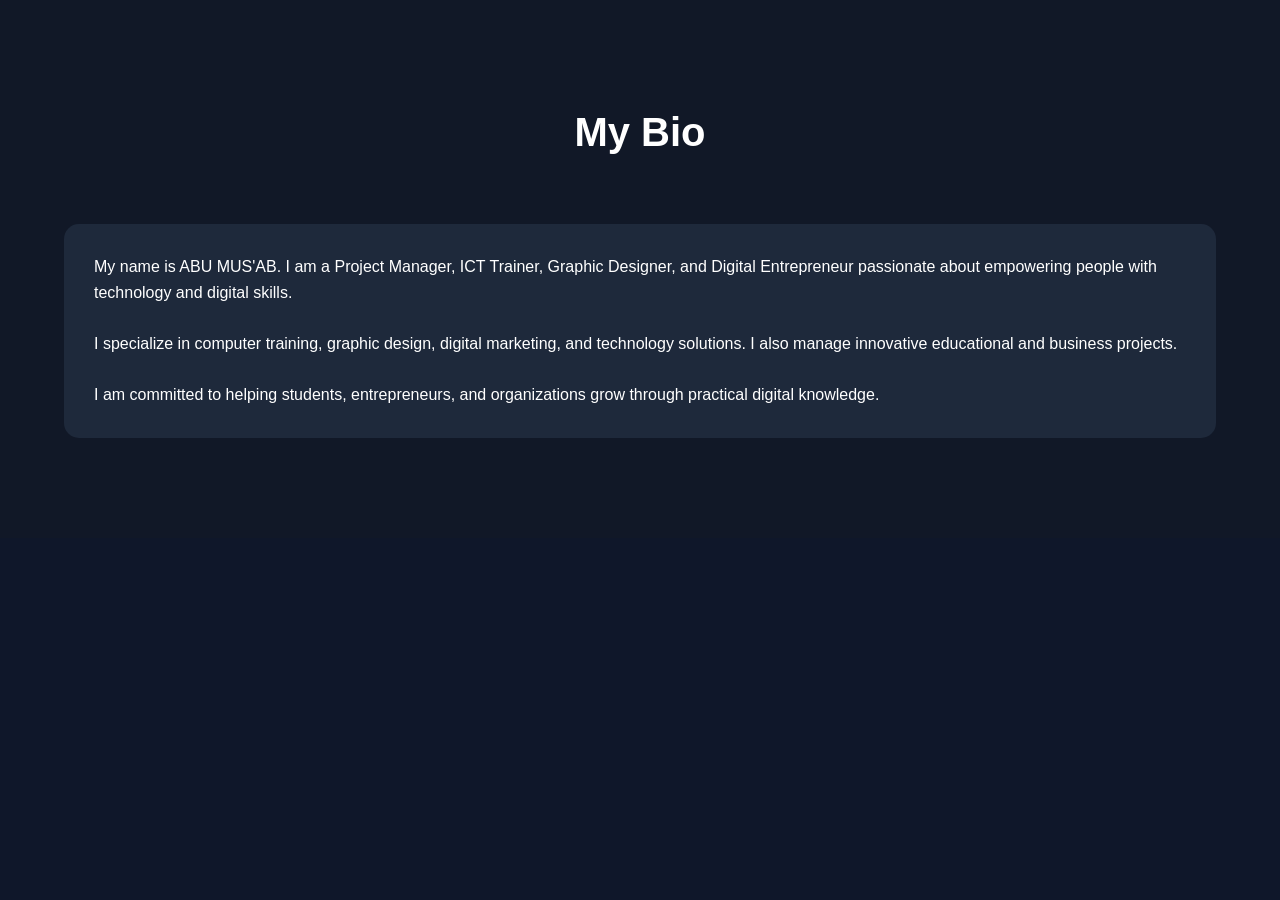
==== bio.html @ ad99062e "Add files via upload" ====
<!-- =========================
FILE: bio.html
========================= -->

<!DOCTYPE html>
<html lang="en">
<head>
  <meta charset="UTF-8">
  <meta name="viewport" content="width=device-width, initial-scale=1.0">
  <title>My Bio</title>
  <link rel="stylesheet" href="style.css">
</head>

<body>

  <section class="services">
    <div class="container">

      <div class="section-title">
        <h2>My Bio</h2>
      </div>

      <div class="service-card">
        <p>
          My name is ABU MUS'AB. I am a Project Manager,
          ICT Trainer, Graphic Designer, and Digital Entrepreneur
          passionate about empowering people with technology and digital skills.
        </p>

        <br>

        <p>
          I specialize in computer training, graphic design,
          digital marketing, and technology solutions.
          I also manage innovative educational and business projects.
        </p>

        <br>

        <p>
          I am committed to helping students, entrepreneurs,
          and organizations grow through practical digital knowledge.
        </p>
      </div>

    </div>
  </section>

</body>
</html>
---- style.css ----
*{
  margin:0;
  padding:0;
  box-sizing:border-box;
}

body{
  font-family:'Poppins', sans-serif;
  background:#0f172a;
  color:#fff;
  line-height:1.6;
}

.container{
  width:90%;
  max-width:1200px;
  margin:auto;
}

.header{
  position:sticky;
  top:0;
  z-index:1000;
  background:#0b1120;
  border-bottom:1px solid rgba(255,255,255,0.1);
}

.nav-container{
  display:flex;
  justify-content:space-between;
  align-items:center;
  padding:20px 0;
}

.logo{
  font-size:1.5rem;
  color:#38bdf8;
}

.nav-links{
  display:flex;
  list-style:none;
  gap:20px;
}

.nav-links a{
  text-decoration:none;
  color:#fff;
  transition:0.3s;
}

.nav-links a:hover{
  color:#38bdf8;
}

.menu-btn{
  display:none;
  font-size:1.8rem;
  cursor:pointer;
}

/* HERO */
.hero{
  min-height:90vh;
  display:flex;
  align-items:center;
}

.hero-content{
  display:grid;
  grid-template-columns:1fr 1fr;
  gap:50px;
  align-items:center;
}

.hero-text h2{
  color:#38bdf8;
  margin-bottom:10px;
}

.hero-text h1{
  font-size:4rem;
  margin-bottom:20px;
}

.tagline{
  font-size:1.3rem;
  font-weight:500;
  color:#cbd5e1;
  margin-bottom:20px;
}

.hero-description{
  margin-bottom:30px;
  color:#94a3b8;
}

.hero-buttons{
  display:flex;
  gap:15px;
  flex-wrap:wrap;
}

.btn{
  padding:12px 25px;
  border-radius:8px;
  text-decoration:none;
  font-weight:600;
  transition:0.3s;
}

.primary-btn{
  background:#38bdf8;
  color:#000;
}

.primary-btn:hover{
  transform:translateY(-3px);
}

.secondary-btn{
  border:2px solid #38bdf8;
  color:#38bdf8;
}

.secondary-btn:hover{
  background:#38bdf8;
  color:#000;
}

.hero-image{
  display:flex;
  justify-content:center;
}

.image-box{
  width:350px;
  height:350px;
  border-radius:20px;
  overflow:hidden;
  border:4px solid #38bdf8;
  box-shadow:0 0 30px rgba(56,189,248,0.4);
}

.image-box img{
  width:100%;
  height:100%;
  object-fit:cover;
}

/* SERVICES */
.services{
  padding:100px 0;
  background:#111827;
}

.section-title{
  text-align:center;
  margin-bottom:60px;
}

.section-title h2{
  font-size:2.5rem;
  margin-bottom:10px;
}

.section-title p{
  color:#94a3b8;
}

.service-grid{
  display:grid;
  grid-template-columns:repeat(auto-fit, minmax(250px,1fr));
  gap:25px;
}

.service-card{
  background:#1e293b;
  padding:30px;
  border-radius:15px;
  transition:0.3s;
}

.service-card:hover{
  transform:translateY(-10px);
  border:1px solid #38bdf8;
}

.service-card h3{
  margin-bottom:15px;
  color:#38bdf8;
}

/* CTA */
.cta{
  padding:100px 0;
  text-align:center;
}

.cta-content h2{
  font-size:2.5rem;
  margin-bottom:20px;
}

.cta-content p{
  margin-bottom:30px;
  color:#cbd5e1;
}

/* FOOTER */
.footer{
  background:#020617;
  padding:40px 0;
  text-align:center;
}

.footer h3{
  margin-bottom:15px;
  color:#38bdf8;
}

.footer p{
  margin-bottom:10px;
  color:#94a3b8;
}

/* RESPONSIVE */
@media(max-width:900px){

  .hero-content{
    grid-template-columns:1fr;
    text-align:center;
  }

  .hero-buttons{
    justify-content:center;
  }

  .hero-text h1{
    font-size:3rem;
  }

  .nav-links{
    position:absolute;
    top:80px;
    right:-100%;
    flex-direction:column;
    background:#0b1120;
    width:250px;
    padding:20px;
    transition:0.3s;
  }

  .nav-links.active{
    right:20px;
  }

  .menu-btn{
    display:block;
  }

}

@media(max-width:500px){

  .hero-text h1{
    font-size:2.5rem;
  }

  .image-box{
    width:280px;
    height:280px;
  }

.light-mode{
    background:#ffffff;
    color:#000000;
}

}
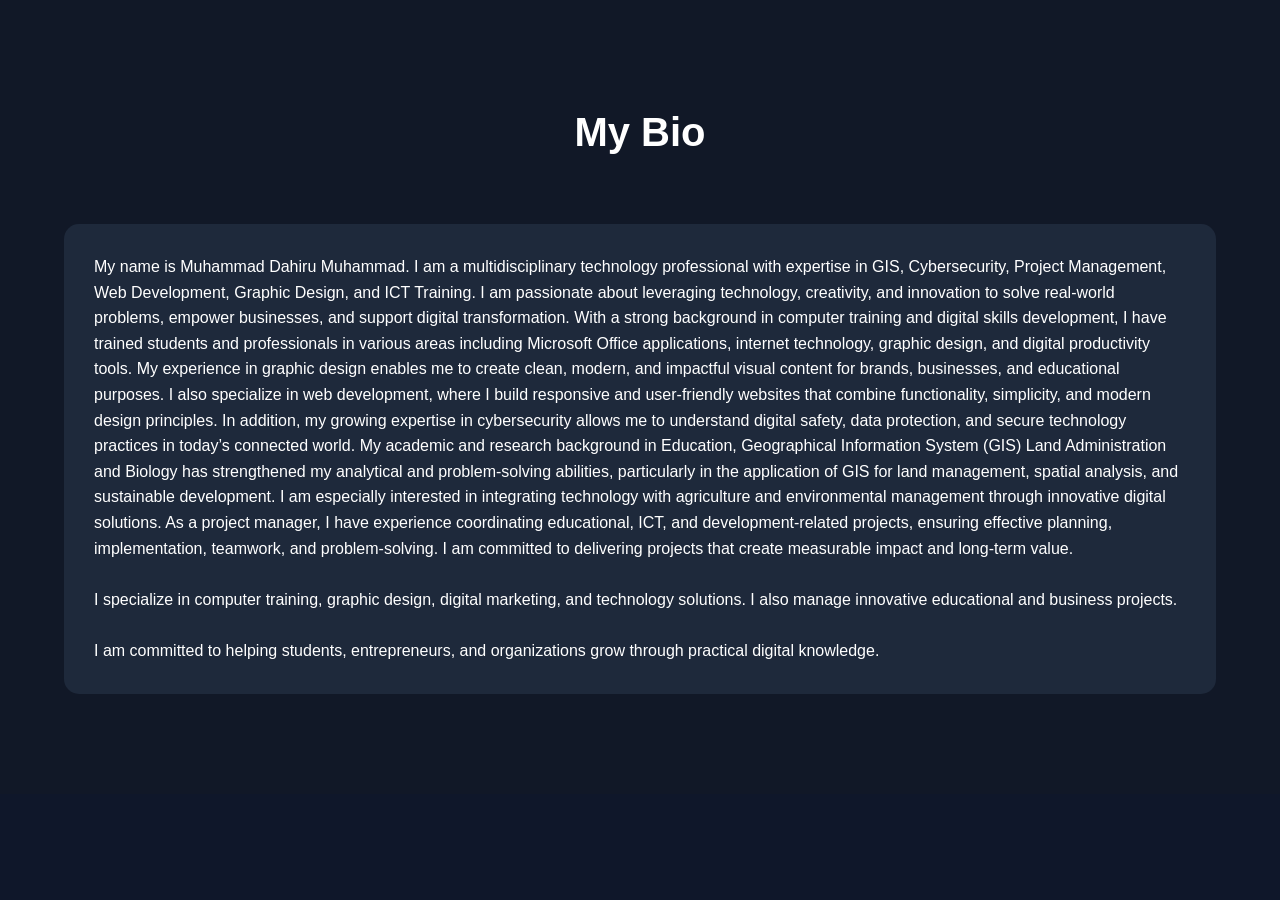
==== commit fde1d5ee: "Update in BIO Updated personal information and expanded bio details." ====
--- a/bio.html
+++ b/bio.html
@@ -22,9 +22,27 @@
 
       <div class="service-card">
         <p>
-          My name is ABU MUS'AB. I am a Project Manager,
-          ICT Trainer, Graphic Designer, and Digital Entrepreneur
-          passionate about empowering people with technology and digital skills.
+          My name is Muhammad Dahiru Muhammad. I am a multidisciplinary technology professional with expertise in GIS, Cybersecurity, 
+          Project Management, Web Development, Graphic Design, and ICT Training. I am passionate about leveraging technology, creativity, 
+          and innovation to solve real-world problems, empower businesses, and support digital transformation.
+
+          With a strong background in computer training and digital skills development, I have trained students and professionals in various areas 
+          including Microsoft Office applications, internet technology, graphic design, and digital productivity tools. 
+          My experience in graphic design enables me to create clean, modern, and impactful visual content for brands, businesses, and educational purposes.
+
+          I also specialize in web development, where I build responsive and user-friendly websites that combine functionality, simplicity, and modern design principles. 
+          In addition, my growing expertise in cybersecurity allows me to understand digital safety, data protection, and secure technology practices in today’s
+          connected world.
+
+          My academic and research background in Education, Geographical Information System (GIS) Land Administration and Biology has strengthened my analytical 
+          and problem-solving abilities, particularly in the application of GIS for land management, spatial analysis, and sustainable development. 
+          I am especially interested in integrating technology with agriculture and environmental management through innovative digital solutions.
+
+
+          As a project manager, I have experience coordinating educational, ICT, and development-related projects, ensuring effective planning, implementation, 
+          teamwork, and problem-solving. I am committed to delivering projects that create measurable impact and long-term value.
+
+          
         </p>
 
         <br>
@@ -47,4 +65,4 @@
   </section>
 
 </body>
-</html> +</html> 
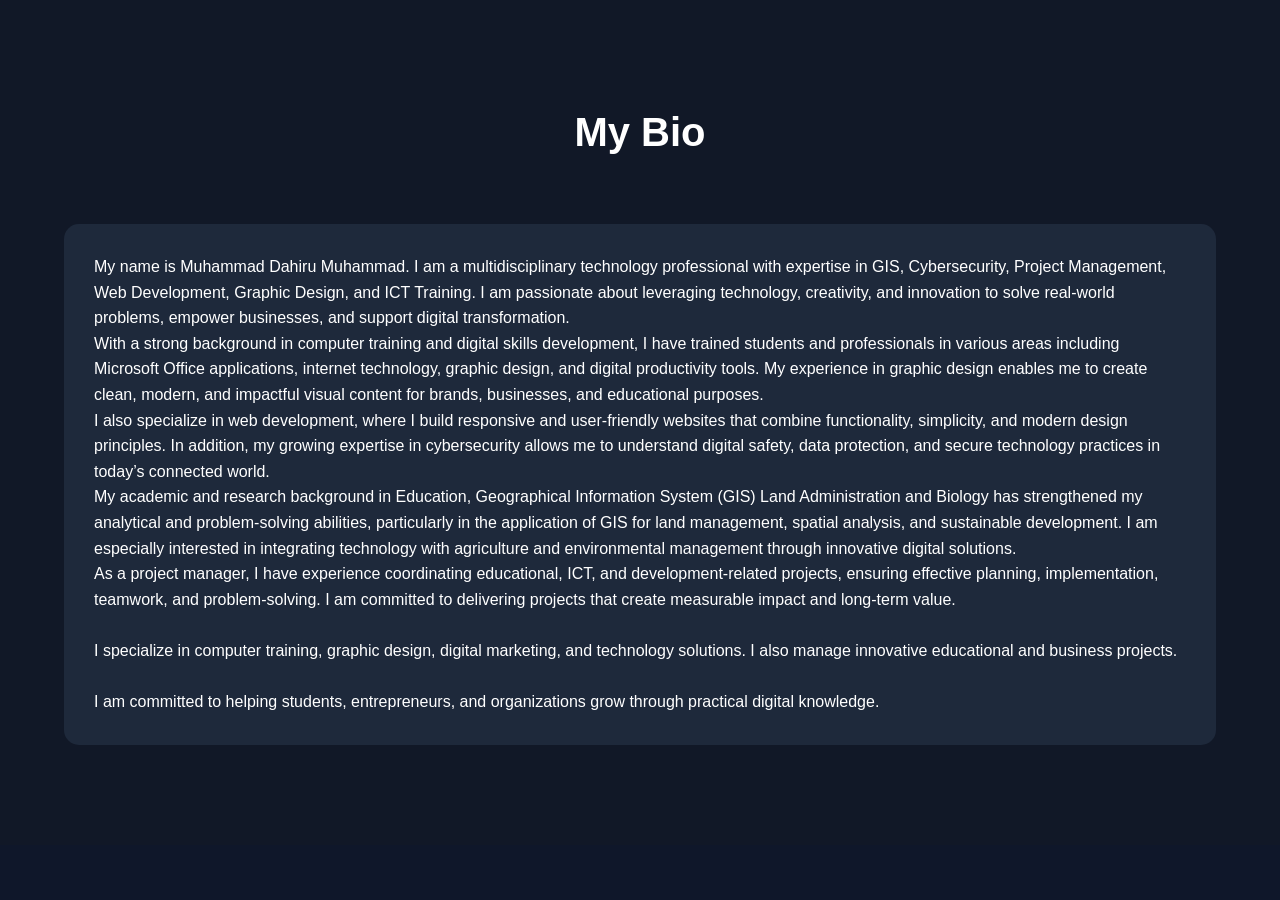
==== commit 7fb10565: "another update on BIo" ====
--- a/bio.html
+++ b/bio.html
@@ -24,27 +24,32 @@
         <p>
           My name is Muhammad Dahiru Muhammad. I am a multidisciplinary technology professional with expertise in GIS, Cybersecurity, 
           Project Management, Web Development, Graphic Design, and ICT Training. I am passionate about leveraging technology, creativity, 
-          and innovation to solve real-world problems, empower businesses, and support digital transformation.
+          and innovation to solve real-world problems, empower businesses, and support digital transformation. </p>
 
+          <p>
           With a strong background in computer training and digital skills development, I have trained students and professionals in various areas 
           including Microsoft Office applications, internet technology, graphic design, and digital productivity tools. 
           My experience in graphic design enables me to create clean, modern, and impactful visual content for brands, businesses, and educational purposes.
-
+          </p>
+        
+          <p>
           I also specialize in web development, where I build responsive and user-friendly websites that combine functionality, simplicity, and modern design principles. 
           In addition, my growing expertise in cybersecurity allows me to understand digital safety, data protection, and secure technology practices in today’s
           connected world.
+          </p>
 
+          <p>
           My academic and research background in Education, Geographical Information System (GIS) Land Administration and Biology has strengthened my analytical 
           and problem-solving abilities, particularly in the application of GIS for land management, spatial analysis, and sustainable development. 
           I am especially interested in integrating technology with agriculture and environmental management through innovative digital solutions.
-
-
+          </p>
+        
+          <p>
           As a project manager, I have experience coordinating educational, ICT, and development-related projects, ensuring effective planning, implementation, 
           teamwork, and problem-solving. I am committed to delivering projects that create measurable impact and long-term value.
+          </p>
 
-          
-        </p>
-
+        
         <br>
 
         <p>
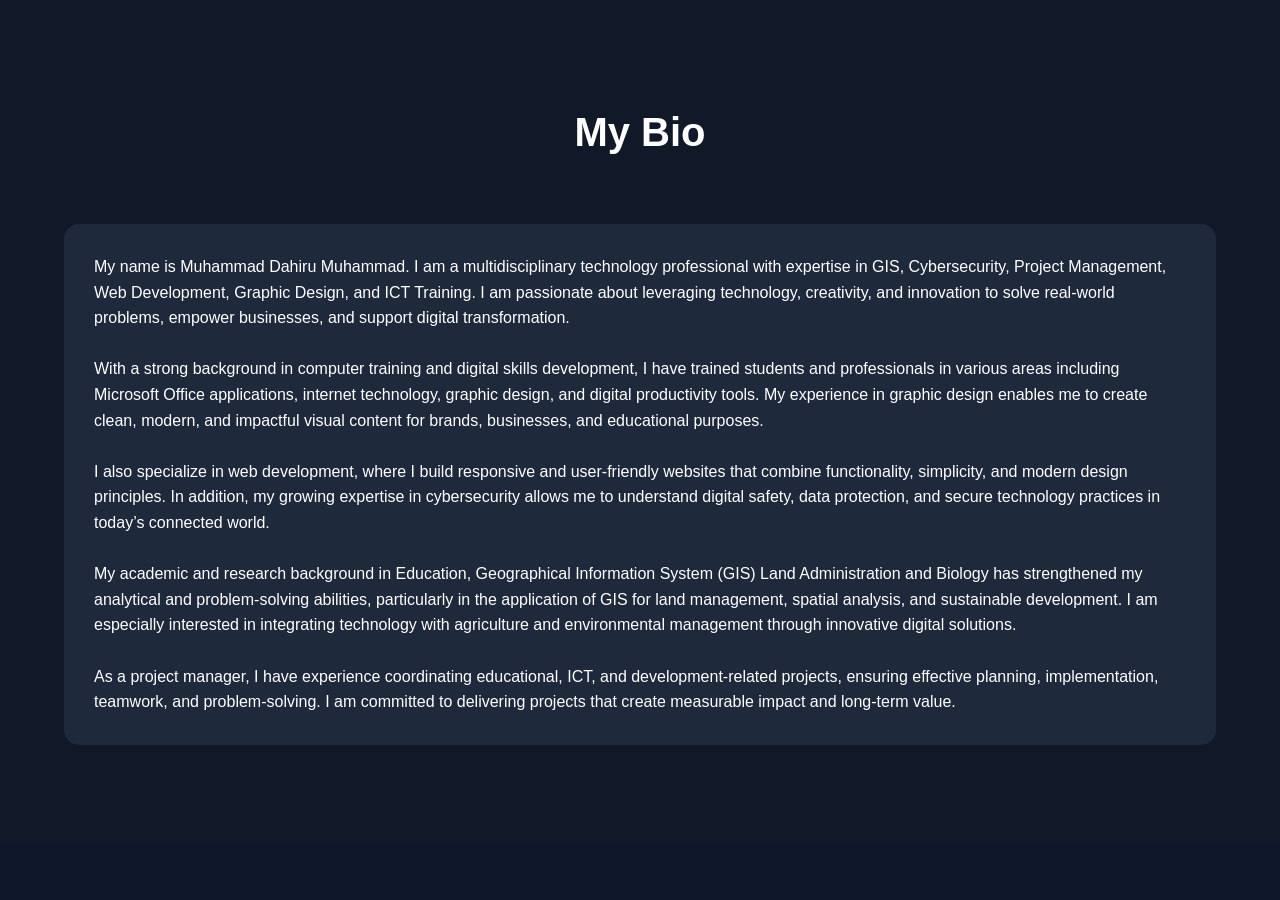
==== commit 5f7639bf: "Update in BIO3" ====
--- a/bio.html
+++ b/bio.html
@@ -26,44 +26,34 @@
           Project Management, Web Development, Graphic Design, and ICT Training. I am passionate about leveraging technology, creativity, 
           and innovation to solve real-world problems, empower businesses, and support digital transformation. </p>
 
+        
+          <br>
           <p>
           With a strong background in computer training and digital skills development, I have trained students and professionals in various areas 
           including Microsoft Office applications, internet technology, graphic design, and digital productivity tools. 
           My experience in graphic design enables me to create clean, modern, and impactful visual content for brands, businesses, and educational purposes.
           </p>
         
+         <br>
           <p>
           I also specialize in web development, where I build responsive and user-friendly websites that combine functionality, simplicity, and modern design principles. 
           In addition, my growing expertise in cybersecurity allows me to understand digital safety, data protection, and secure technology practices in today’s
           connected world.
           </p>
-
+          <br>
           <p>
           My academic and research background in Education, Geographical Information System (GIS) Land Administration and Biology has strengthened my analytical 
           and problem-solving abilities, particularly in the application of GIS for land management, spatial analysis, and sustainable development. 
           I am especially interested in integrating technology with agriculture and environmental management through innovative digital solutions.
           </p>
         
+          <br>
           <p>
           As a project manager, I have experience coordinating educational, ICT, and development-related projects, ensuring effective planning, implementation, 
           teamwork, and problem-solving. I am committed to delivering projects that create measurable impact and long-term value.
           </p>
 
-        
-        <br>
-
-        <p>
-          I specialize in computer training, graphic design,
-          digital marketing, and technology solutions.
-          I also manage innovative educational and business projects.
-        </p>
-
-        <br>
-
-        <p>
-          I am committed to helping students, entrepreneurs,
-          and organizations grow through practical digital knowledge.
-        </p>
+    
       </div>
 
     </div>
